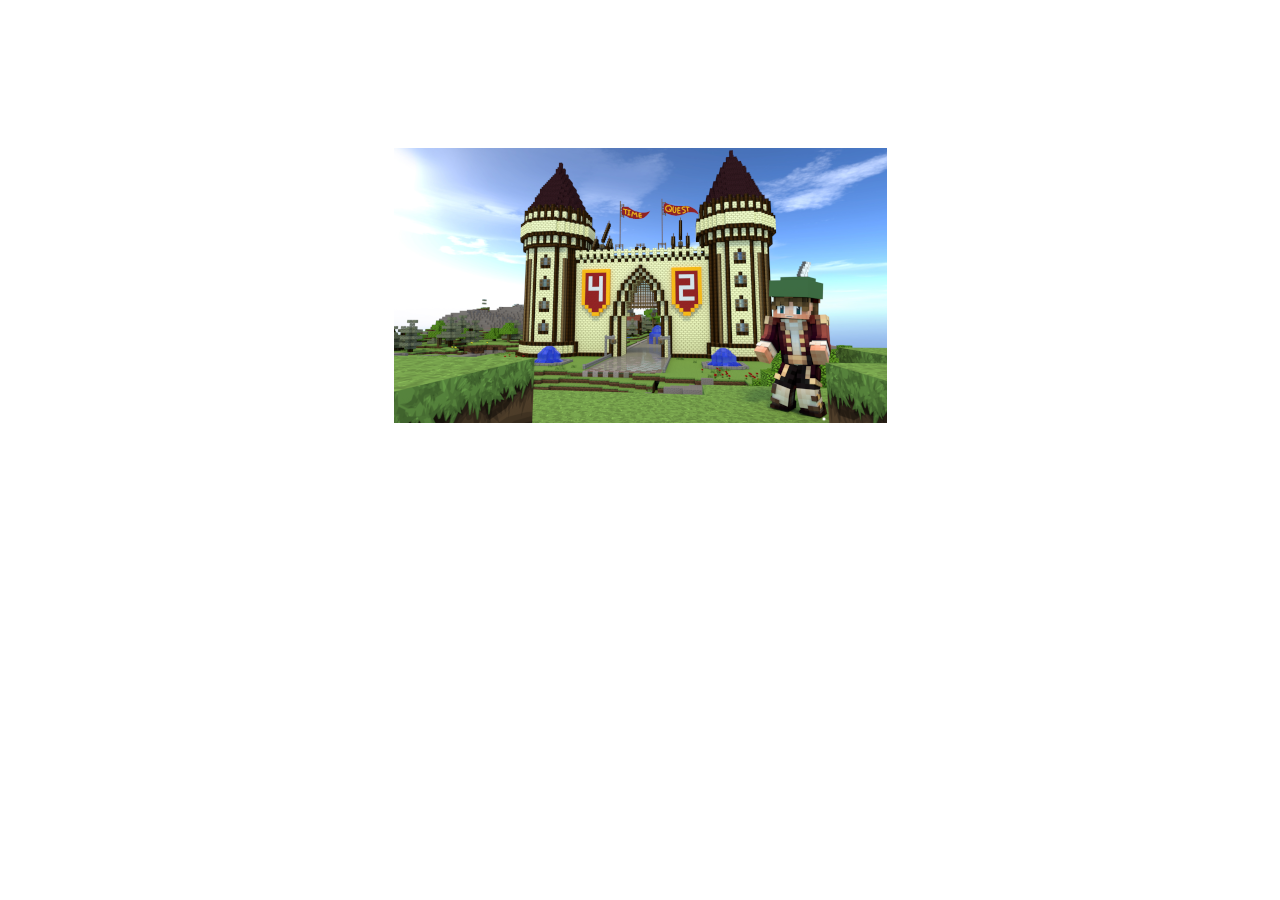
==== index.html @ 72ed6a51 "Rename Time quest 42.html to index.html" ====
<!DOCTYPE html>
<html>
    <head>
        <meta charset="utf-8" />
        <link rel="stylesheet" href="test.css" />
        <title>Time Quest 42</title>
    </head>

    <body>
    	<h1><strong>Time Quest 42</strong></h1>
    	<h4><em>by the <strong>Time's masters</strong></em></h4>
        <a href="logog.png"><img src="Logo.png" alt="Logo du jeu" title="Cliquez pour agrandir"/></a>
    	<p> Bienvenue sur la page web de Time Quest 42 un projet de 4 étudiants en informatique. Nous présenterons ici divers points clés importants : </p>
        <ul> <li><a href="Contenu/Origine/Origine.html">Origine</a></li>
            <li><a href="Contenu/Etatdel'art/Etat_de_l'art.html">Etat de l'art</a></li>
            <li><a href="Contenu/Jeu/Jeu.html">Le Jeu</a></li>
	    <li><a href="Contenu/Tuto/Tuto.html">Tuto</a></li>
            <li><a href="Contenu/Instalation/Instalation.html">Installation</a></li></ul>
    	
    </body>
</html>
---- test.css ----
body
{
	background-image: url("fond.jpg");
	text-align: center;
}
p
{
    color: white;
    font-family: Comic Sans MS,Arial;
    text-align: justify-all;
    font-weight: bold;
    font-size: 15px;
}
h1
{
	color : white ;
	font-size: 40px;
	font-weight: bold;
	text-align: center;
	font-family: Comic Sans MS,Arial;
}
h4
{
	color: white;
	font-size: 20px;
	text-align: center;
	font-family: Comic Sans MS,Arial;
}
li
{
	color: white;
	font-family: Comic Sans MS,Arial;
}
a
{
	color: white;
	font-weight: bold;
	font-style: italic;

	font-family: Comic Sans MS,Arial;
}
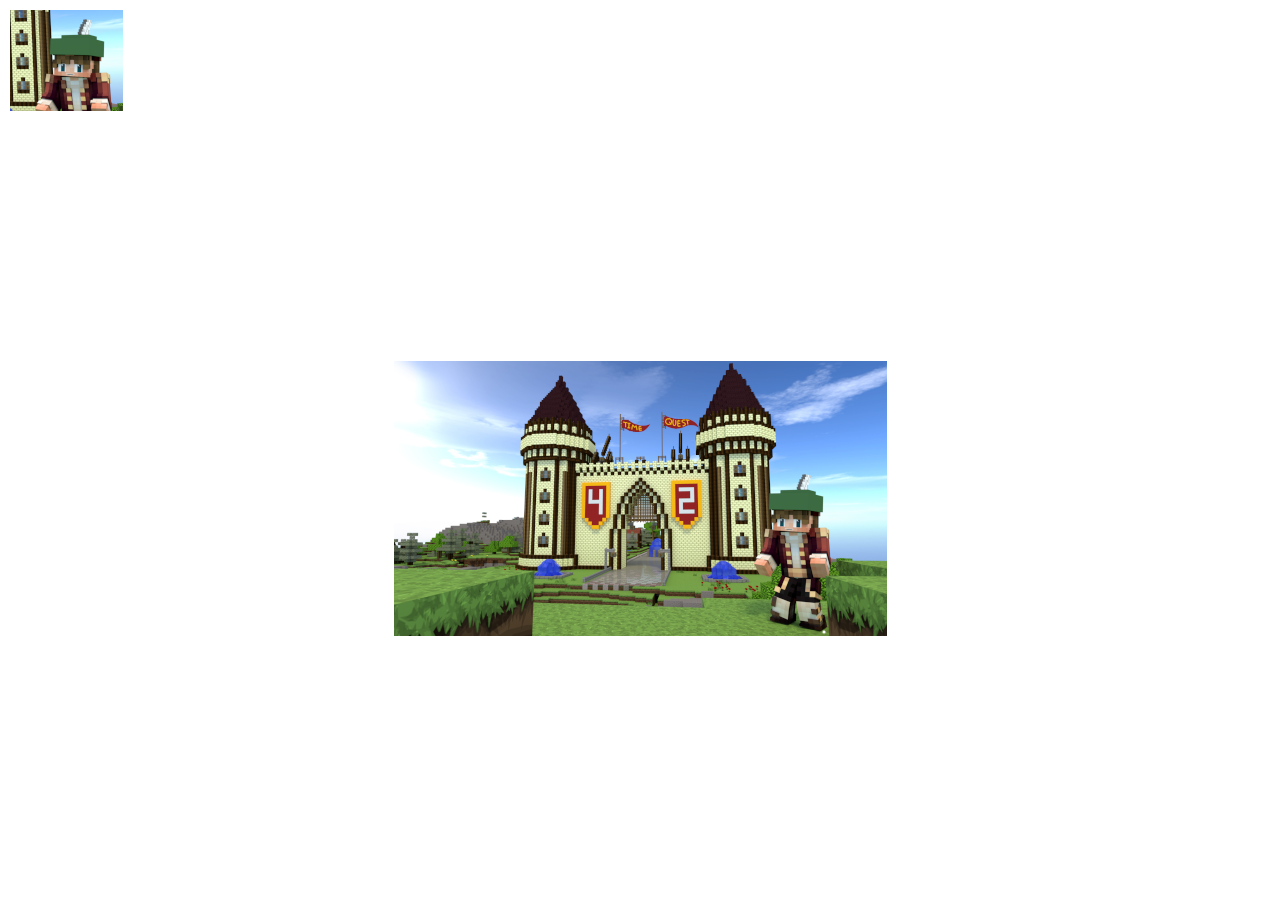
==== commit 221bcc61: "Add files via upload" ====
--- a/index.html
+++ b/index.html
@@ -7,15 +7,31 @@
     </head>
 
     <body>
+
+        <header>
+
+            <div id="bande">
+            <div id = "pho"><a href="Time quest 42.html"><img src="Logop.png" alt="Logo du groupe"></a></div>
+            <p></p>
+            <div id = "t1"><a href="Contenu/Origine.html"><h2>Origine</h2></a></div>
+            <p></p>
+            <div id="t3"><a href ="Contenu/jeu.html"><h2>Le jeu</h2></a></div>
+            <p></p>
+            <div id="mc"><a href="Contenu/eda.html"><h2>Etat de l'art</h2></a></div>
+            <p></p>
+            <div id="mc"><a href="Contenu/tuto.html"><h2>Tutoriel</h2></a></div>
+            <p></p>
+	    <div id="mc"><a href="Contenu/avancement.html"><h2>Avancement</h2></a></div>
+            <p></p>
+             <div id="rech"> <a href="Contenu/ins.html"><h2>Installation</h2></a></div>
+        </div>
+        </header>
+        <div id="texte">
     	<h1><strong>Time Quest 42</strong></h1>
     	<h4><em>by the <strong>Time's masters</strong></em></h4>
         <a href="logog.png"><img src="Logo.png" alt="Logo du jeu" title="Cliquez pour agrandir"/></a>
-    	<p> Bienvenue sur la page web de Time Quest 42 un projet de 4 étudiants en informatique. Nous présenterons ici divers points clés importants : </p>
-        <ul> <li><a href="Contenu/Origine/Origine.html">Origine</a></li>
-            <li><a href="Contenu/Etatdel'art/Etat_de_l'art.html">Etat de l'art</a></li>
-            <li><a href="Contenu/Jeu/Jeu.html">Le Jeu</a></li>
-	    <li><a href="Contenu/Tuto/Tuto.html">Tuto</a></li>
-            <li><a href="Contenu/Instalation/Instalation.html">Installation</a></li></ul>
-    	
+    	<p> Bienvenue sur la page web de Time Quest 42 un projet de 4 étudiants en informatique. Nous présenterons ici divers points clés importants !  </p>
+       	</div>
     </body>
-</html>
+ 
+</html>--- a/test.css
+++ b/test.css
@@ -1,41 +1,42 @@
+@font-face {
+    font-family: 'pol';
+    src: url('Enchanted Land.otf');
+}
+
 body
 {
-	background-image: url("fond.jpg");
+	background-image: url("fond.png");
 	text-align: center;
+	color: white;
+	font-size: 32px;
+	font-family: 'pol';
+}
+header
+{
+	font-size: 25px;
+	border: 2px white solid;
+}
+a
+{
+	color:white;
+}
+a:visited
+{
+	color:white;
+}
+#bande
+{
+	display: flex;
+	justify-content: space-between;
+	margin:auto;
+	color: white;
 }
 p
 {
-    color: white;
-    font-family: Comic Sans MS,Arial;
-    text-align: justify-all;
-    font-weight: bold;
-    font-size: 15px;
+	border-right: 1px white solid;
 }
-h1
+
+#t1,#t2,#t3,#t4,#mc,#rech
 {
-	color : white ;
-	font-size: 40px;
-	font-weight: bold;
-	text-align: center;
-	font-family: Comic Sans MS,Arial;
-}
-h4
-{
-	color: white;
-	font-size: 20px;
-	text-align: center;
-	font-family: Comic Sans MS,Arial;
-}
-li
-{
-	color: white;
-	font-family: Comic Sans MS,Arial;
-}
-a
-{
-	color: white;
-	font-weight: bold;
-	font-style: italic;
-
-	font-family: Comic Sans MS,Arial;
+		 margin: auto;
 }